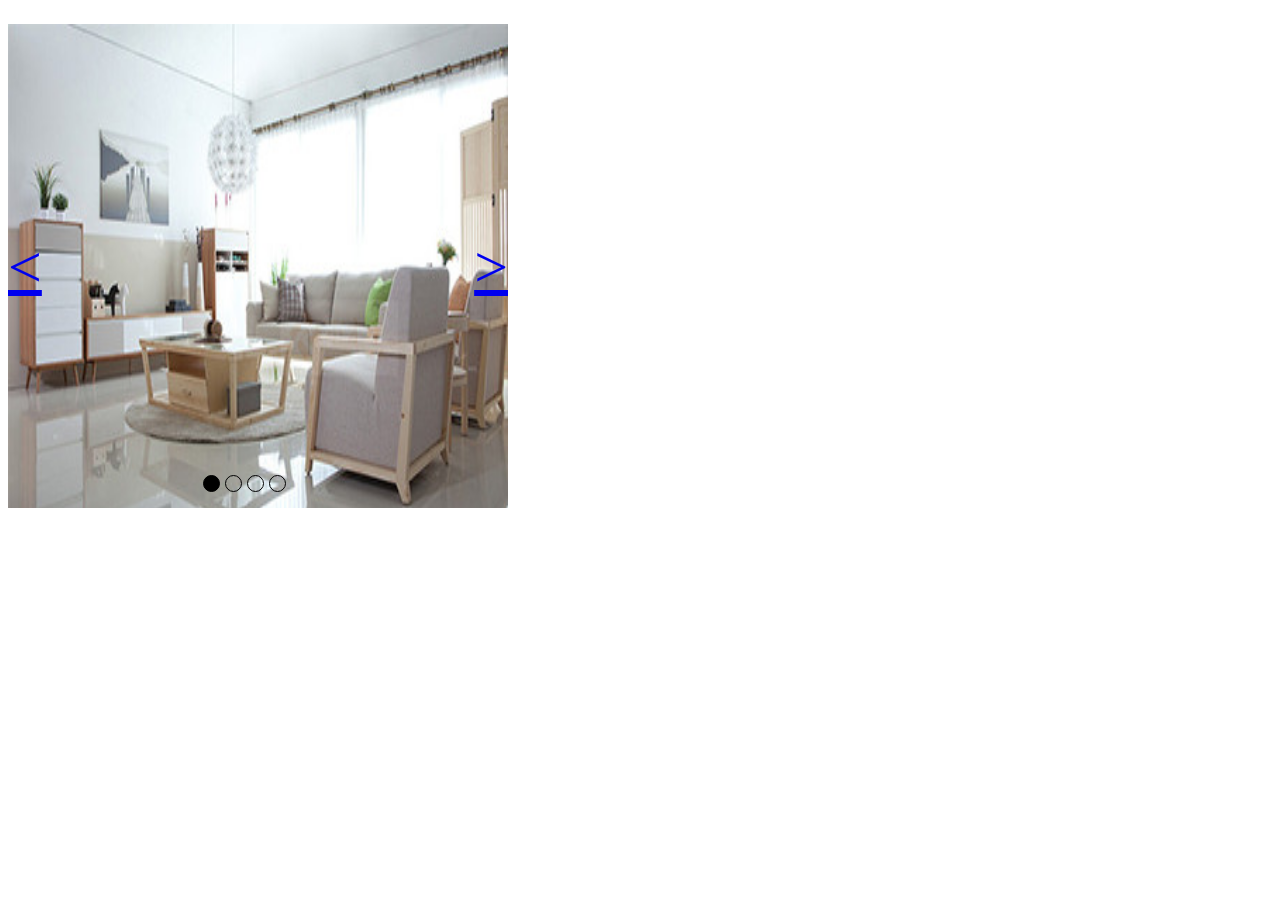
==== yijuzuoye/轮播.html @ 7108d3a5 "yiju" ====
<!DOCTYPE html>
<html lang="en">
<head>
    <meta charset="UTF-8">
    <title>Title</title>
    <style>
        #dv{
            width: 500px;
            height: 500px;
            overflow: hidden;
position: relative;
        }
        #banner{
            width:2000px;
            height: 500px;

            position: relative;
        }
        ul{
            list-style: none;
            padding: 0;
        }
        li{
            width: 500px;
            height: 500px;
            float: left;
            background-size: 500px 500px;
        }
        .a{
            background-image: url("img/em-04.jpg");
        }
        .b{
            background-image: url("img/em-01.jpg");
        }
        .c{
            background-image: url("img/em-02.jpg");
        }
        a{
            display: inline-block;
            font-size: 60px;
            position: absolute;
            top: 45%;

        }

        #you{
            right: 0;
        }
        #btn{
            position: absolute;
            bottom:0;
            left: 38%;
        }
        #btn li{
            border-radius: 50%;
            width: 15px;
            height: 15px;
            border: 1px solid #000000;
            margin-left: 5px;
        }
        .active{
            background-color: #000;
        }
    </style>
</head>
<body>
<div id="dv">

    <div >
    <ul id="banner">
        <li class="a"></li>
        <li class="b"></li>
        <li class="c"></li>
        <li class="b"></li>
    </ul>
    </div>
    <ul  id="btn">
        <li class="active"></li>
        <li class=""></li>
        <li class=""></li>
        <li class=""></li>
    </ul>
    <a href="###" id="zuo"><</a>
    <a href="###" id="you">></a>
</div>
<!--<script src="js/jquery.js"></script>-->
<!--<script src="js/carousel.js"></script>-->
<script>
//    $('#dv').carousel({
//        element: $('#banner'),
//        time: 2000,
//        left: $('.zuo'),
//        right: $('.you'),
//        oli: 1
//    },false,false);
//    console.log();
    var dv = document.getElementById('dv');
    var btn = document.getElementById('btn').getElementsByTagName('li');
    var zuo = document.getElementById('zuo');
    var you = document.querySelector('#you');
     var oli = document.querySelector('li');
     var oul = document.querySelector('ul');
//oul.style.left = '-500px';
//console.log();
var liw = oli.offsetWidth;
    var ulw = oul.offsetWidth;
console.log(btn.length);
function otimer(){
    index++;
    if(index*liw >= ulw){
        index = 0;
    }
    oul.style.left = -index*liw +'px';
for(var i=0;i<btn.length;i++){
    btn[i].removeAttribute('class','active');
}

    btn[index].setAttribute('class','active');

}
var index = 0;
var itime = setInterval(otimer,1000);
dv.onmouseout = function(){
    itime = setInterval(otimer,1000)
};
dv.onmouseover = function(){
    clearInterval(itime);
};

//   you.onclick = function(){
//       index++;
//       console.log(index);
//       if(index*liw >= ulw){
//           index = 0;
//       }
//       oul.style.left = -index*liw +'px';
//   };
you.onclick = otimer;
zuo.onclick = function(){
       index++;
    var acv = (ulw - index*liw)/liw;
//       console.log(index);
       if(index*liw >= ulw){
           index = 0;
       }
    if(index >0){
        oul.style.left = -(ulw-index*liw) +'px';
    }else{
        oul.style.left = index*liw +'px';
    }

    for(var i=0;i<btn.length;i++){
        btn[i].removeAttribute('class','active');
    }

    btn[acv].setAttribute('class','active');
   };
//for (var i=0;i<btn.length;i++){
////    btn[i].removeAttribute('class','active');
    btn[0].onclick = function(){

        for (var ss=0;ss<btn.length;ss++){
            btn[ss].removeAttribute('class','active');
        }
//        console.log(this.index);
        oul.style.left = 0*liw +'px';
        this.setAttribute('class','active');
    };
btn[1].onclick = function(){

        for (var ss=0;ss<btn.length;ss++){
            btn[ss].removeAttribute('class','active');
        }
//        console.log(this.index);
        oul.style.left = -1*liw +'px';
        this.setAttribute('class','active');
    };
btn[2].onclick = function(){

        for (var ss=0;ss<btn.length;ss++){
            btn[ss].removeAttribute('class','active');
        }
//        console.log(this.index);
        oul.style.left = -2*liw +'px';
        this.setAttribute('class','active');
    } ;
btn[3].onclick = function(){

        for (var ss=0;ss<btn.length;ss++){
            btn[ss].removeAttribute('class','active');
        }
//        console.log(this.index);
        oul.style.left = -3*liw +'px';
        this.setAttribute('class','active');
    };
//}
</script>
</body>
</html>
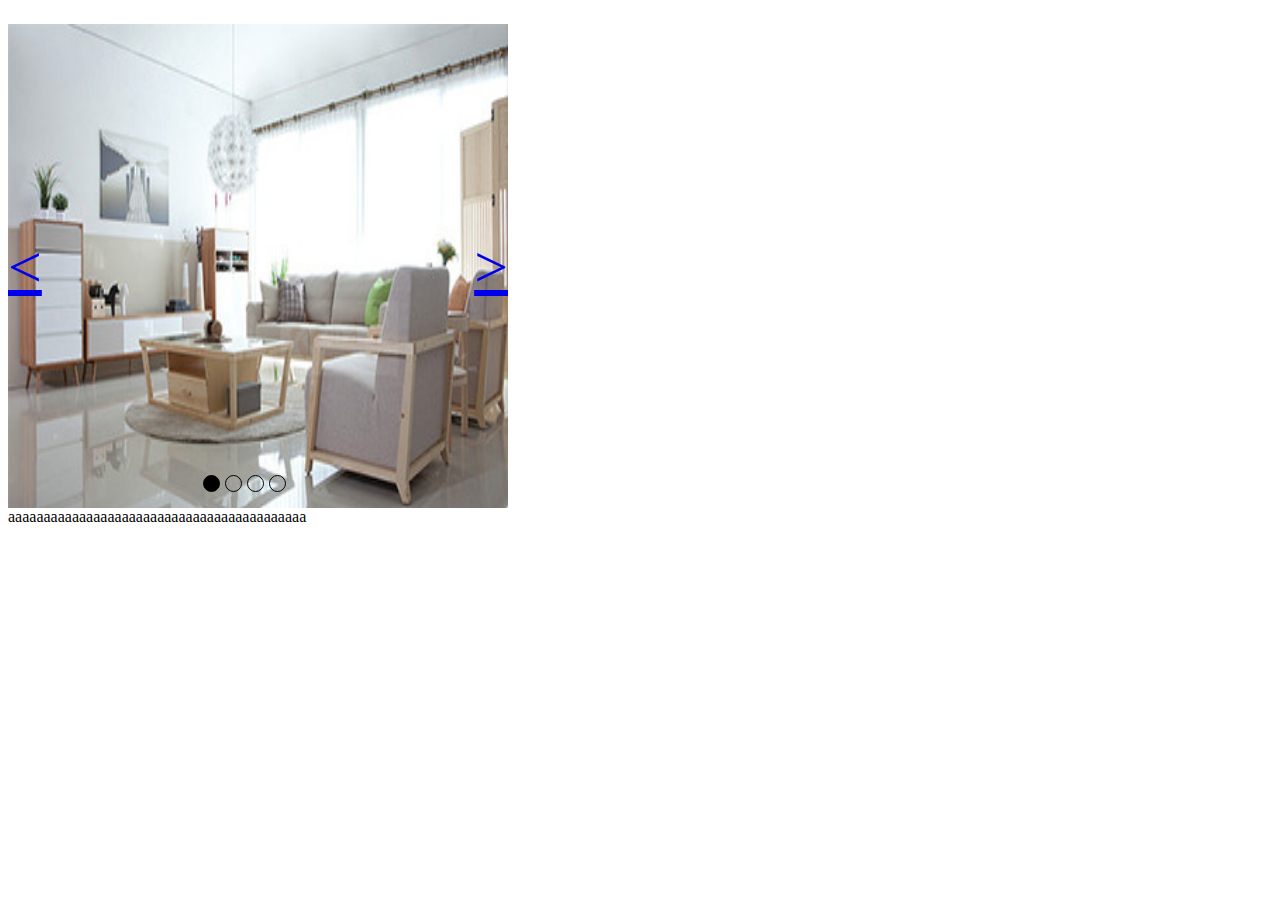
==== commit cf0421c7: "6666666666666666666666666666" ====
--- a/yijuzuoye/轮播.html
+++ b/yijuzuoye/轮播.html
@@ -195,5 +195,6 @@
     };
 //}
 </script>
+aaaaaaaaaaaaaaaaaaaaaaaaaaaaaaaaaaaaaaaaaa
 </body>
 </html>